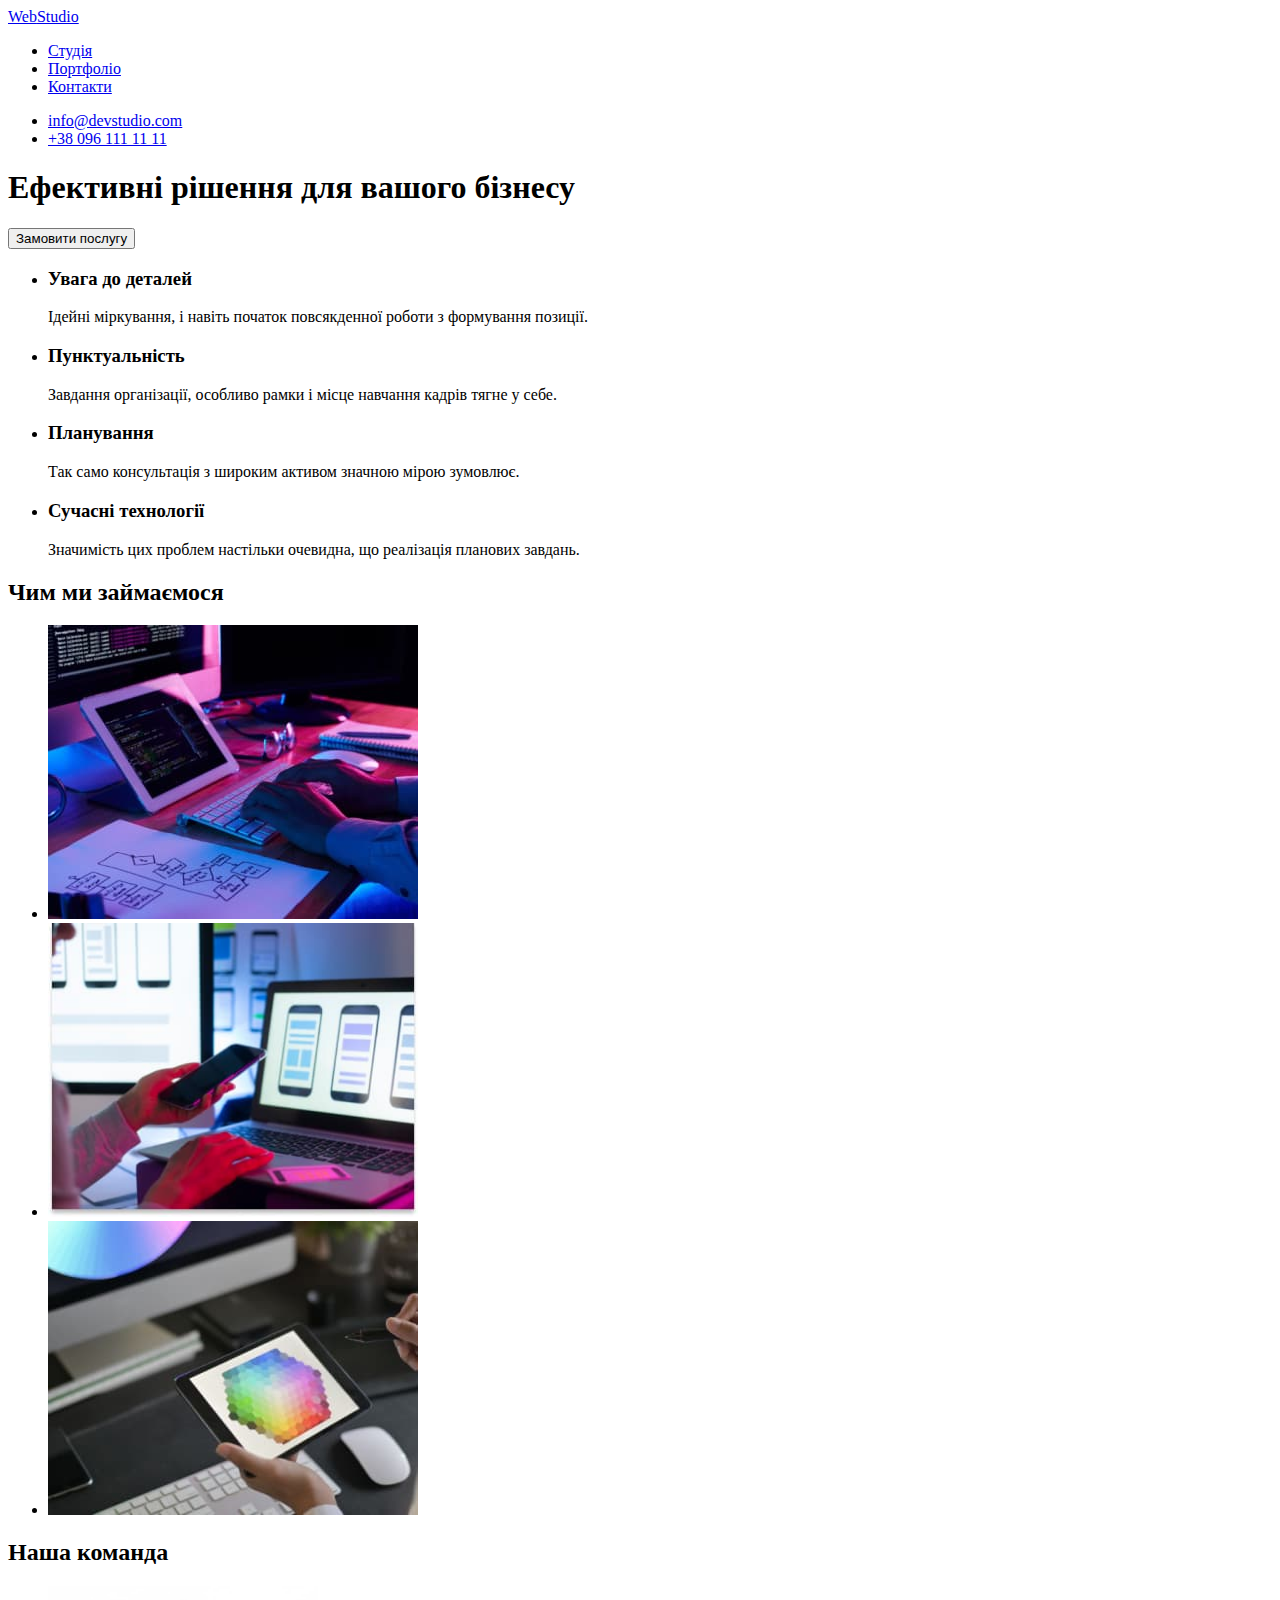
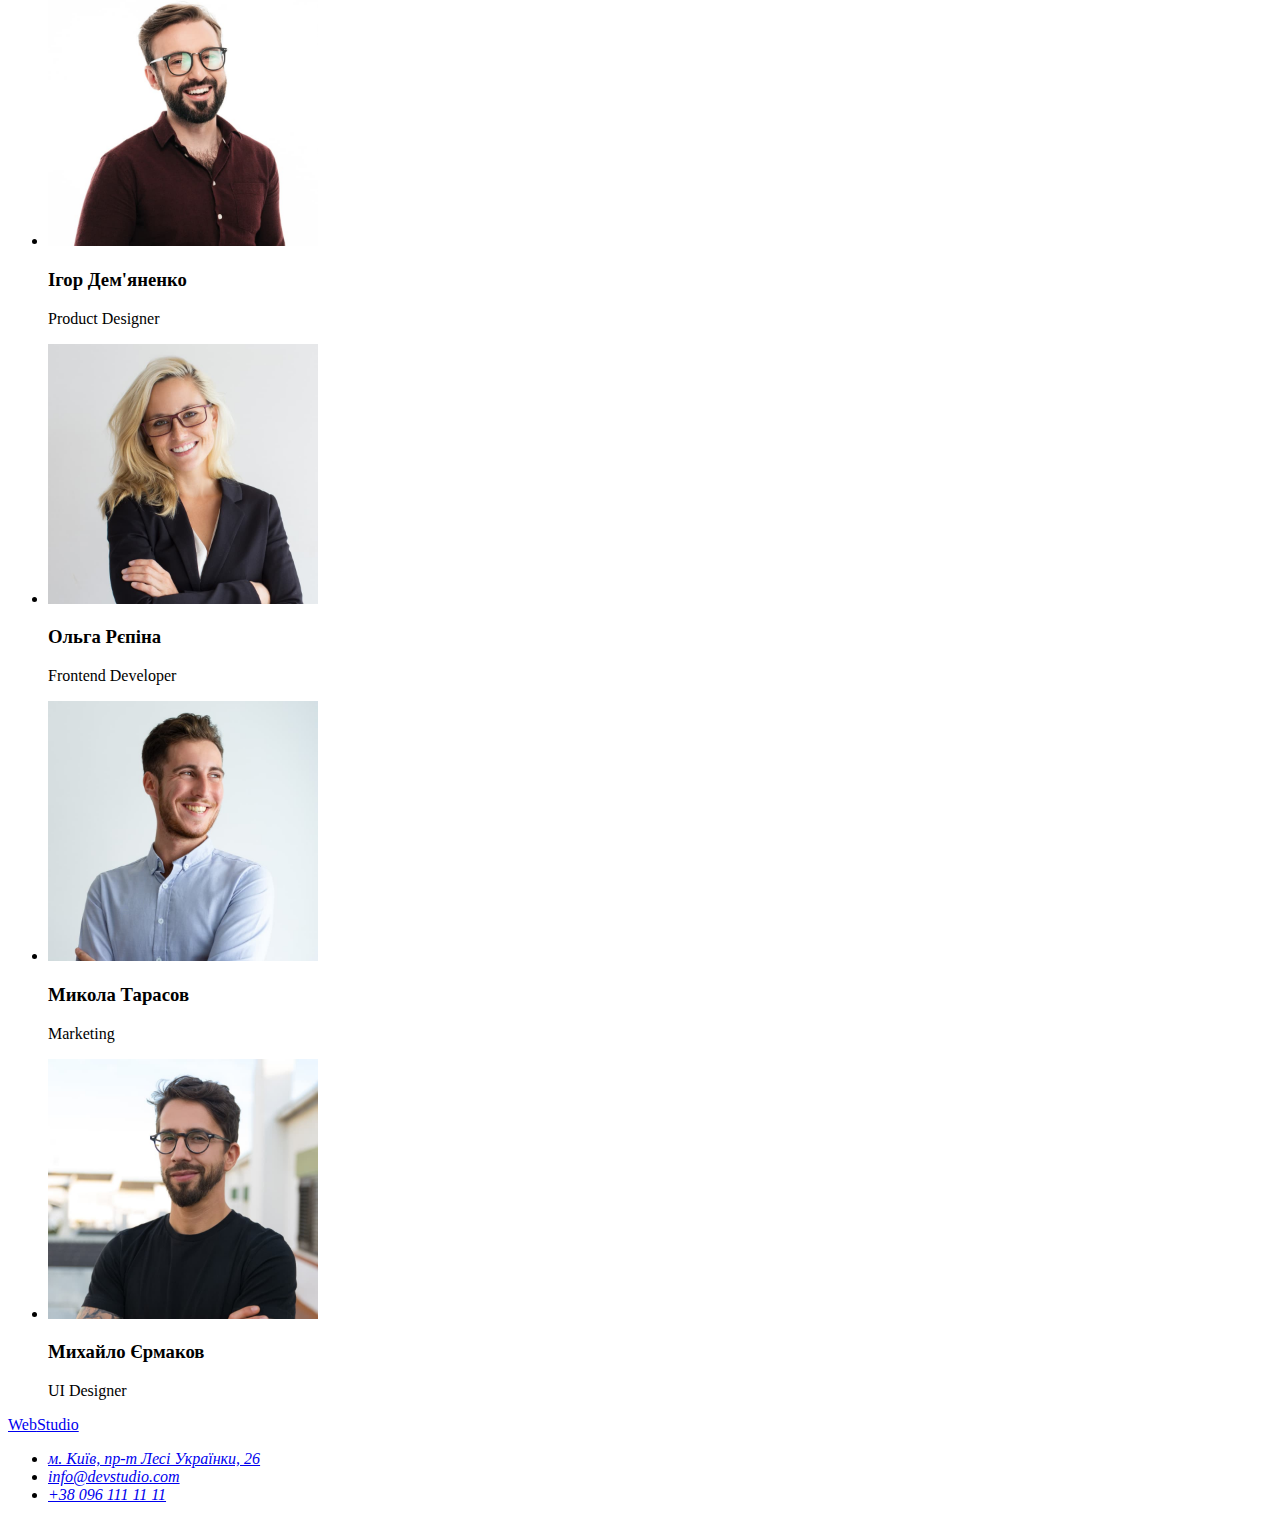
==== index.html @ 8145e286 "домашня робота" ====
<!DOCTYPE html>
<html lang="uk">
  <head>
    <meta charset="UTF-8" />
    <meta http-equiv="X-UA-Compatible" content="IE=edge" />
    <meta name="viewport" content="width=device-width, initial-scale=1.0" />
    <title lang="en">WebStudio</title>
    <link rel="preconnect" href="https://fonts.googleapis.com" />
    <link rel="preconnect" href="https://fonts.gstatic.com" crossorigin />
    <link
      href="https://fonts.googleapis.com/css2?family=Raleway:wght@700&family=Roboto:wght@400;500;700;900&display=swap"
      rel="stylesheet"
    />
  </head>
  <body>
    <header>
      <nav>
        <a href="./index.html" lang="en"> <span>Web</span>Studio</a>
        <ul>
          <li>
            <a href="./index.html">Студія</a>
          </li>
          <li>
            <a href="./portfolio.html">Портфоліо</a>
          </li>
          <li>
            <a href="#">Контакти</a>
          </li>
        </ul>
      </nav>
      <ul>
        <li><a href="mailto:info@devstudio.com">info@devstudio.com</a></li>
        <li><a href="tel:+380961111111">+38 096 111 11 11</a></li>
      </ul>
    </header>
    <main>
      <section>
        <h1>Ефективні рішення для вашого бізнесу</h1>
        <button type="button">Замовити послугу</button>
      </section>
      <section>
        <h2 hidden>переваги</h2>
        <ul>
          <li>
            <h3>Увага до деталей</h3>
            <p>
              Ідейні міркування, і навіть початок повсякденної роботи з
              формування позиції.
            </p>
          </li>
          <li>
            <h3>Пунктуальність</h3>
            <p>
              Завдання організації, особливо рамки і місце навчання кадрів тягне
              у себе.
            </p>
          </li>
          <li>
            <h3>Планування</h3>
            <p>
              Так само консультація з широким активом значною мірою зумовлює.
            </p>
          </li>
          <li>
            <h3>Сучасні технології</h3>
            <p>
              Значимість цих проблем настільки очевидна, що реалізація планових
              завдань.
            </p>
          </li>
        </ul>
      </section>
      <section>
        <h2>Чим ми займаємося</h2>
        <ul>
          <li>
            <img
              src="./images/img_box_1.jpg"
              alt="розробка"
              width="370"
              height="294"
            />
          </li>
          <li>
            <img
              src="./images/img_box_2.jpg"
              alt="опимізація"
              width="370"
              height="294"
            />
          </li>
          <li>
            <img
              src="./images/img_box_3.jpg"
              alt="дизайн"
              width="370"
              height="294"
            />
          </li>
        </ul>
      </section>
      <section>
        <h2>Наша команда</h2>
        <ul>
          <li>
            <img
              src="./images/img_team_card_1.jpg"
              alt="product designer"
              width="270"
              height="260"
            />
            <h3>Ігор Дем'яненко</h3>
            <p lang="en">Product Designer</p>
          </li>
          <li>
            <img
              src="./images/img_team_card_2.jpg"
              alt="forntend developer"
              width="270"
              height="260"
            />
            <h3>Ольга Рєпіна</h3>
            <p lang="en">Frontend Developer</p>
          </li>
          <li>
            <img
              src="./images/img_team_card_3.jpg"
              alt="marketing"
              width="270"
              height="260"
            />
            <h3>Микола Тарасов</h3>
            <p lang="en">Marketing</p>
          </li>
          <li>
            <img
              src="./images/img_team_card_4.jpg"
              alt="ui desinger"
              width="270"
              height="260"
            />
            <h3>Михайло Єрмаков</h3>
            <p lang="en">UI Designer</p>
          </li>
        </ul>
      </section>
    </main>
    <footer>
      <a href="./index.html" lang="en"> <span>Web</span>Studio</a>
      <address>
        <ul>
          <li>
            <a
              href="https://goo.gl/maps/CmBMS6Zbuasyug2B9"
              target="_blank"
              rel="noopener noreferrer nofollow"
              >м. Київ, пр-т Лесі Українки, 26</a
            >
          </li>
          <li><a href="mailto:info@devstudio.com">info@devstudio.com</a></li>
          <li><a href="tel:+380961111111">+38 096 111 11 11</a></li>
        </ul>
      </address>
    </footer>
  </body>
</html>
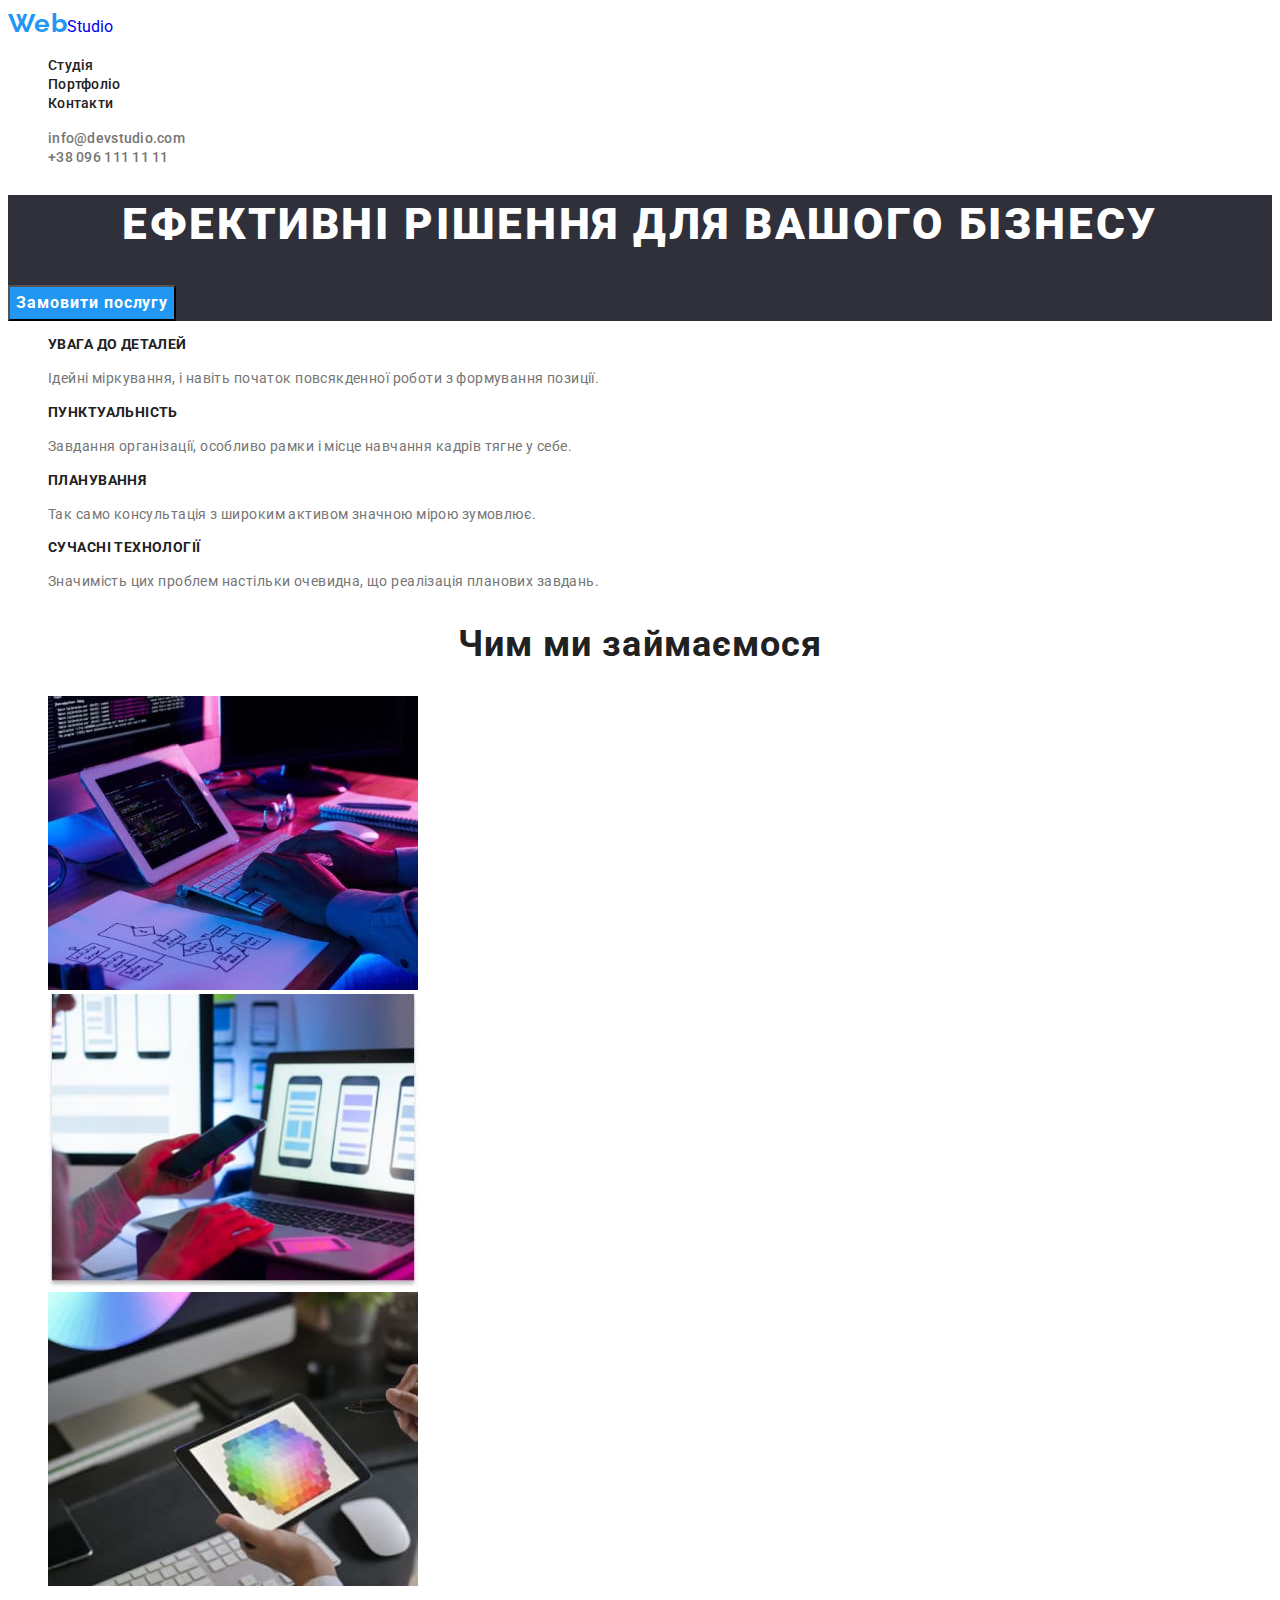
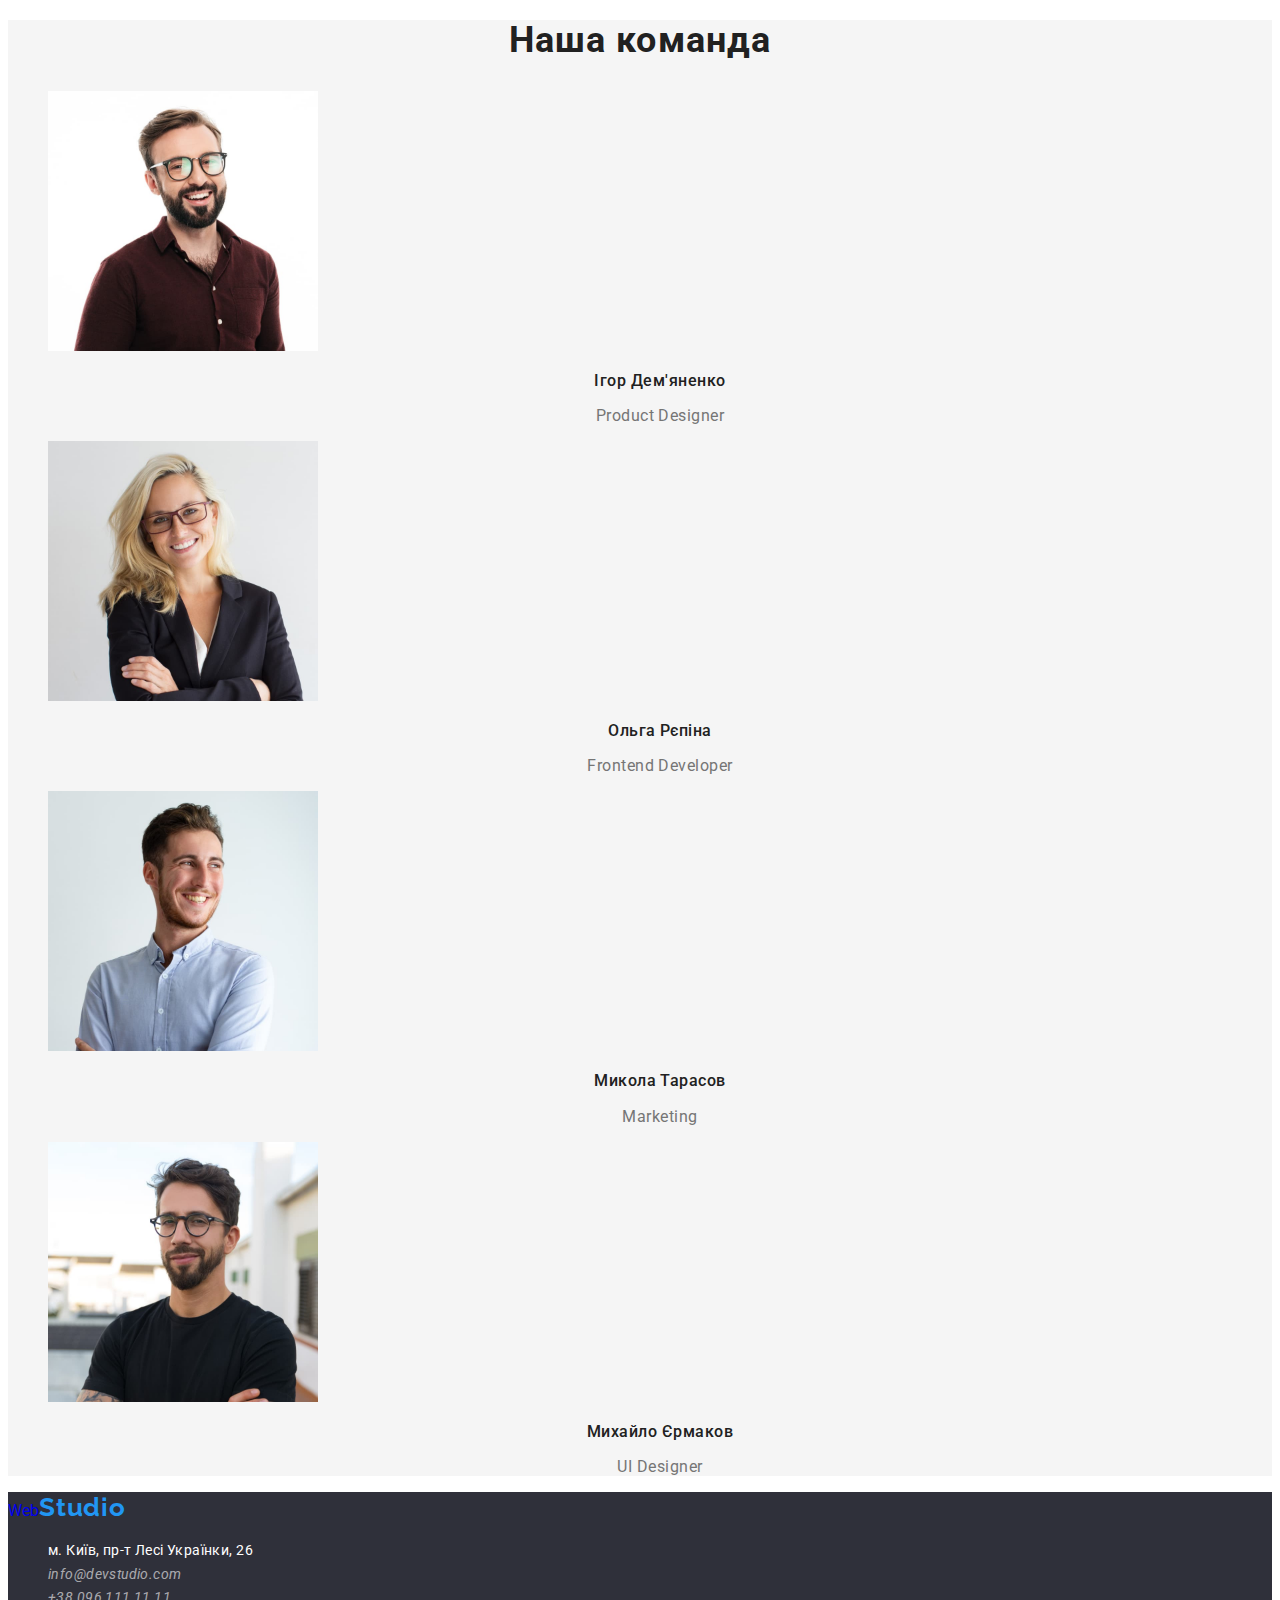
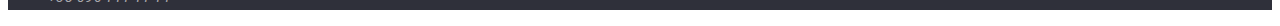
==== commit 78d04e43: "домашня робота 2" ====
--- a/index.html
+++ b/index.html
@@ -11,69 +11,70 @@
       href="https://fonts.googleapis.com/css2?family=Raleway:wght@700&family=Roboto:wght@400;500;700;900&display=swap"
       rel="stylesheet"
     />
+    <link rel="stylesheet" href="./css/style.css">
   </head>
   <body>
-    <header>
-      <nav>
-        <a href="./index.html" lang="en"> <span>Web</span>Studio</a>
-        <ul>
-          <li>
-            <a href="./index.html">Студія</a>
+    <header class="header">
+      <nav class="header-nav">
+        <a class="logo link" href="./index.html" lang="en"> <span class="logo-span">Web</span>Studio</a>
+        <ul class="nav-list list">
+          <li class="nav-item">
+            <a class="nav-link link" href="./index.html">Студія</a>
           </li>
-          <li>
-            <a href="./portfolio.html">Портфоліо</a>
+          <li class="nav-item">
+            <a class="nav-link link" href="./portfolio.html">Портфоліо</a>
           </li>
-          <li>
-            <a href="#">Контакти</a>
+          <li class="nav-item">
+            <a class="nav-link link" href="#">Контакти</a>
           </li>
         </ul>
       </nav>
-      <ul>
-        <li><a href="mailto:info@devstudio.com">info@devstudio.com</a></li>
-        <li><a href="tel:+380961111111">+38 096 111 11 11</a></li>
+      <ul class="header-list list">
+        <li class="header-item"><a class="header-link link" href="mailto:info@devstudio.com">info@devstudio.com</a></li>
+        <li class="header-item"><a class="header-link link" href="tel:+380961111111">+38 096 111 11 11</a></li>
       </ul>
     </header>
     <main>
-      <section>
-        <h1>Ефективні рішення для вашого бізнесу</h1>
-        <button type="button">Замовити послугу</button>
+      <section class="hero">
+        <h1 class="hero-title">Ефективні рішення для вашого бізнесу</h1>
+        <button class="hero-btn btn" type="button">Замовити послугу</button>
       </section>
-      <section>
-        <h2 hidden>переваги</h2>
-        <ul>
-          <li>
-            <h3>Увага до деталей</h3>
-            <p>
+      <section class="benefits">
+        <h2 class="visually-hidden">переваги</h2>
+        <ul class="benefits-list list ">
+          <li class="benefits-item">
+            <h3 class="benefits-title">Увага до деталей</h3>
+            <p class="benefits-text">
               Ідейні міркування, і навіть початок повсякденної роботи з
               формування позиції.
             </p>
           </li>
-          <li>
-            <h3>Пунктуальність</h3>
-            <p>
+          <li class="benefits-item">
+            <h3 class="benefits-title">Пунктуальність</h3>
+            <p class="benefits-text">
               Завдання організації, особливо рамки і місце навчання кадрів тягне
               у себе.
             </p>
           </li>
-          <li>
-            <h3>Планування</h3>
-            <p>
+          <li class="benefits-item">
+            <h3 class="benefits-title">Планування</h3>
+            <p class="benefits-text">
               Так само консультація з широким активом значною мірою зумовлює.
             </p>
           </li>
-          <li>
-            <h3>Сучасні технології</h3>
-            <p>
+          <li class="benefits-item">
+            <h3 class="benefits-title">Сучасні технології</h3>
+            <p class="benefits-text">
               Значимість цих проблем настільки очевидна, що реалізація планових
               завдань.
             </p>
           </li>
         </ul>
       </section>
-      <section>
-        <h2>Чим ми займаємося</h2>
-        <ul>
-          <li>
+      <section class="work">
+        <h2 class="work-title">Чим ми займаємося</h2>
+        <ul class="work-list list">
+          <li class="work-item">
             <img
               src="./images/img_box_1.jpg"
               alt="розробка"
@@ -81,7 +82,7 @@
               height="294"
             />
           </li>
-          <li>
+          <li class="work-item">
             <img
               src="./images/img_box_2.jpg"
               alt="опимізація"
@@ -89,76 +90,76 @@
               height="294"
             />
           </li>
-          <li>
+          <li class="work-item">
             <img
               src="./images/img_box_3.jpg"
               alt="дизайн"
               width="370"
               height="294"
             />
-          </li>
+          </li class="work-item">
         </ul>
       </section>
-      <section>
-        <h2>Наша команда</h2>
-        <ul>
-          <li>
+      <section class="team">
+        <h2 class="team-title">Наша команда</h2>
+        <ul class="team-list list">
+          <li class="team-item">
             <img
               src="./images/img_team_card_1.jpg"
               alt="product designer"
               width="270"
               height="260"
             />
-            <h3>Ігор Дем'яненко</h3>
-            <p lang="en">Product Designer</p>
+            <h3 class="team-item-title">Ігор Дем'яненко</h3>
+            <p class="team-item-text" lang="en">Product Designer</p>
           </li>
-          <li>
+          <li class="team-item">
             <img
               src="./images/img_team_card_2.jpg"
               alt="forntend developer"
               width="270"
               height="260"
             />
-            <h3>Ольга Рєпіна</h3>
-            <p lang="en">Frontend Developer</p>
+            <h3 class="team-item-title">Ольга Рєпіна</h3>
+            <p class="team-item-text" lang="en">Frontend Developer</p>
           </li>
-          <li>
+          <li class="team-item">
             <img
               src="./images/img_team_card_3.jpg"
               alt="marketing"
               width="270"
               height="260"
             />
-            <h3>Микола Тарасов</h3>
-            <p lang="en">Marketing</p>
+            <h3 class="team-item-title">Микола Тарасов</h3>
+            <p class="team-item-text" lang="en">Marketing</p>
           </li>
-          <li>
+          <li class="team-item">
             <img
               src="./images/img_team_card_4.jpg"
               alt="ui desinger"
               width="270"
               height="260"
             />
-            <h3>Михайло Єрмаков</h3>
-            <p lang="en">UI Designer</p>
+            <h3 class="team-item-title">Михайло Єрмаков</h3>
+            <p class="team-item-text" lang="en">UI Designer</p>
           </li>
         </ul>
       </section>
     </main>
-    <footer>
-      <a href="./index.html" lang="en"> <span>Web</span>Studio</a>
-      <address>
-        <ul>
-          <li>
-            <a
+    <footer class="footer">
+      <a class="logo link" href="./index.html" lang="en">Web<span class="logo-span">Studio</span></a>
+      <address class="footer-adress">
+        <ul class="footer-list list">
+          <li class="footer-item">
+            <a class="footer-link link"
               href="https://goo.gl/maps/CmBMS6Zbuasyug2B9"
               target="_blank"
               rel="noopener noreferrer nofollow"
               >м. Київ, пр-т Лесі Українки, 26</a
             >
           </li>
-          <li><a href="mailto:info@devstudio.com">info@devstudio.com</a></li>
-          <li><a href="tel:+380961111111">+38 096 111 11 11</a></li>
+          <li class="footer-item"><a class="footer-link-em link" href="mailto:info@devstudio.com">info@devstudio.com</a></li>
+          <li class="footer-item"><a class="footer-link-tel link" href="tel:+380961111111">+38 096 111 11 11</a></li>
         </ul>
       </address>
     </footer>
--- a/css/style.css
+++ b/css/style.css
@@ -0,0 +1,244 @@
+.visually-hidden {
+    position: absolute;
+    width: 1px;
+    height: 1px;
+    margin: -1px;
+    border: 0;
+    padding: 0;
+    white-space: nowrap;
+    clip-path: inset(100%);
+    clip: rect(0 0 0 0);
+    overflow: hidden;
+}
+.list{
+list-style: none;
+}
+
+.link{
+    text-decoration: none
+}
+
+body {
+    font-family: 'Roboto',sans-serif;}
+    /* /---------------HEADER------------/ */
+    .header {
+        background: #FFFFFF;
+}
+.header-nav {
+}
+.logo link {font-family: 'Raleway';
+    font-style: normal;
+    font-weight: 700;
+    font-size: 26px;
+    line-height: 1.19;
+    letter-spacing: 0.03em;
+    color: #000000;
+}
+
+.logo-span {font-family: 'Raleway';
+    font-style: normal;
+    font-weight: 700;
+    font-size: 26px;
+    line-height: 1.19;
+     letter-spacing: 0.03em;
+    color: #2196F3;
+}
+
+.nav-list {
+}
+
+.nav-item {
+}
+.nav-link {
+    font-weight: 500;
+        font-size: 14px;
+        line-height: 16px;
+        letter-spacing: 0.02em;
+        color: #212121;
+}
+.nav-link:hover,.nav-link:focus  {
+font-family: 'Roboto';
+    font-style: normal;
+    font-weight: 500;
+    font-size: 14px;
+    line-height: 1.14;
+    letter-spacing: 0.02em;
+    color: #2196F3;
+    cursor: pointer;
+}
+.header-list {
+}
+.header-item {
+}
+.header-link {font-weight: 500;
+    font-size: 14px;
+    line-height: 16px;
+    letter-spacing: 0.02em;
+    color: #757575;
+}
+.header-link:hover, .header-link:focus {
+font-weight: 500;
+    font-size: 14px;
+    line-height: 16px;
+    letter-spacing: 0.02em;
+    color: #2196F3;
+    cursor: pointer;
+}
+/* /------------------HERO-----------/ */
+.hero {
+    background: #2F303A;
+}
+
+.hero-title {
+    font-family: 'Roboto';
+        font-style: normal;
+        font-weight: 900;
+        font-size: 44px;
+        line-height: 1.36;
+        text-align: center;
+        letter-spacing: 0.06em;
+        text-transform: uppercase;
+        color: #FFFFFF;
+}
+
+.hero-btn {
+    font-family: 'Roboto';
+        font-style: normal;
+        font-weight: 700;
+        font-size: 16px;
+        line-height: 1.88;
+        display: flex;
+            align-items: center;
+            text-align: center;
+            letter-spacing: 0.06em;
+            color: #FFFFFF;
+            background-color: #2196F3;
+}
+
+.hero-btn:hover,.hero-btn:focus {
+    font-family: 'Roboto';
+        font-style: normal;
+        font-weight: 700;
+        font-size: 16px;
+        line-height: 1.88;
+        display: flex;
+        align-items: center;
+        text-align: center;
+        letter-spacing: 0.06em;
+        color:#2196F3;
+        background-color: #FFFFFF;
+cursor: pointer;   
+}
+/* /-------------ПЕРЕВАГИ--------------/ */
+.benefits {}
+
+.benefits-list {}
+
+.benefits-item {}
+
+.benefits-title {
+    font-size: 14px;
+        line-height: 1.14;
+        letter-spacing: 0.03em;
+        text-transform: uppercase;
+        color: #212121;
+}
+
+.benefits-text {
+    font-size: 14px;
+        line-height: 1.71;
+        letter-spacing: 0.03em;
+        color: #757575;
+}
+/* /----------------РОБОТА---------------/ */
+.work-title {
+    font-size: 36px;
+        line-height: 1.16;
+        text-align: center;
+        letter-spacing: 0.03em;
+        color: #212121;
+}
+
+.work-list {}
+
+.work-item {}
+/* /------------КОМАНДА----------/ */
+.team {
+    background: #F5F5F5;
+}
+
+.team-title {
+    font-size: 36px;
+    line-height: 1.16;
+    text-align: center;
+    letter-spacing: 0.03em;
+    color: #212121;
+}
+
+.team-list {}
+
+.team-item {}
+
+.team-item-title {
+    font-family: 'Roboto';
+        font-style: normal;
+        font-weight: 500;
+        font-size: 16px;
+        line-height: 1.19;
+        text-align: center;
+        letter-spacing: 0.03em;
+        color: #212121;
+}
+
+.team-item-text {
+    font-size: 16px;
+        line-height: 1.19;
+        text-align: center;
+        letter-spacing: 0.03em;
+        color: #757575;
+}
+/* /-----------------FOOTER--------------/ */
+.footer {
+    background: #2F303A;
+}
+
+.footer-adress {}
+
+.footer-list {}
+
+.list {}
+
+.footer-item {}
+
+.footer-link {
+    font-style: normal;
+               font-size: 14px;
+        line-height: 1.71;
+        letter-spacing: 0.03em;
+        color: #FFFFFF;
+}
+
+.footer-link-em{
+    
+        font-size: 14px;
+        line-height: 24px;
+        letter-spacing: 0.03em;
+        color: rgba(255, 255, 255, 0.6);
+}
+
+.footer-link-tel{
+    font-weight: 400;
+        font-size: 14px;
+        line-height: 1.71;
+         letter-spacing: 0.03em;
+        color: rgba(255, 255, 255, 0.6);
+}
+.footer-link-tel:hover,.footer-link-tel:focus,
+.footer-link:hover,.footer-link:focus,
+.footer-link-em:hover,.footer-link-em:focus{
+font-size: 14px;
+    line-height: 1.71;
+    letter-spacing: 0.02em;
+    color: #2196F3;
+    cursor: pointer;
+}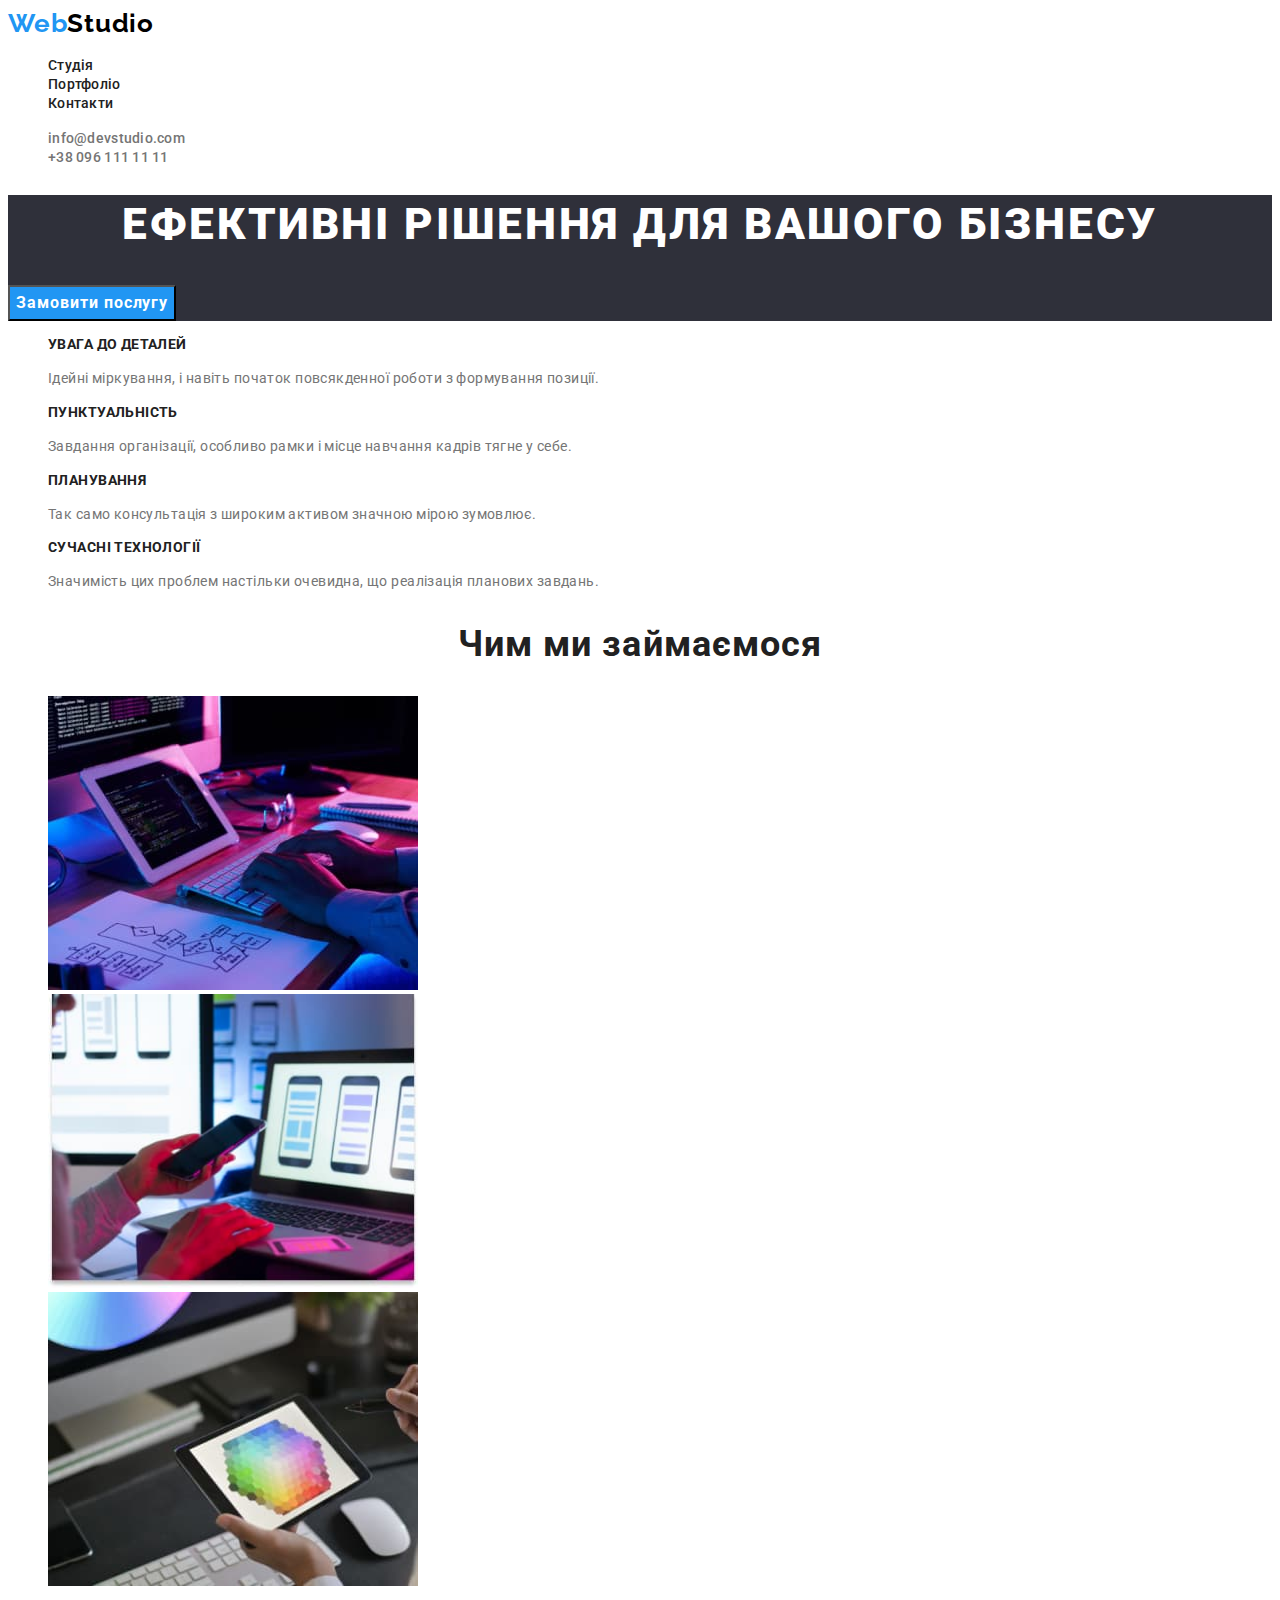
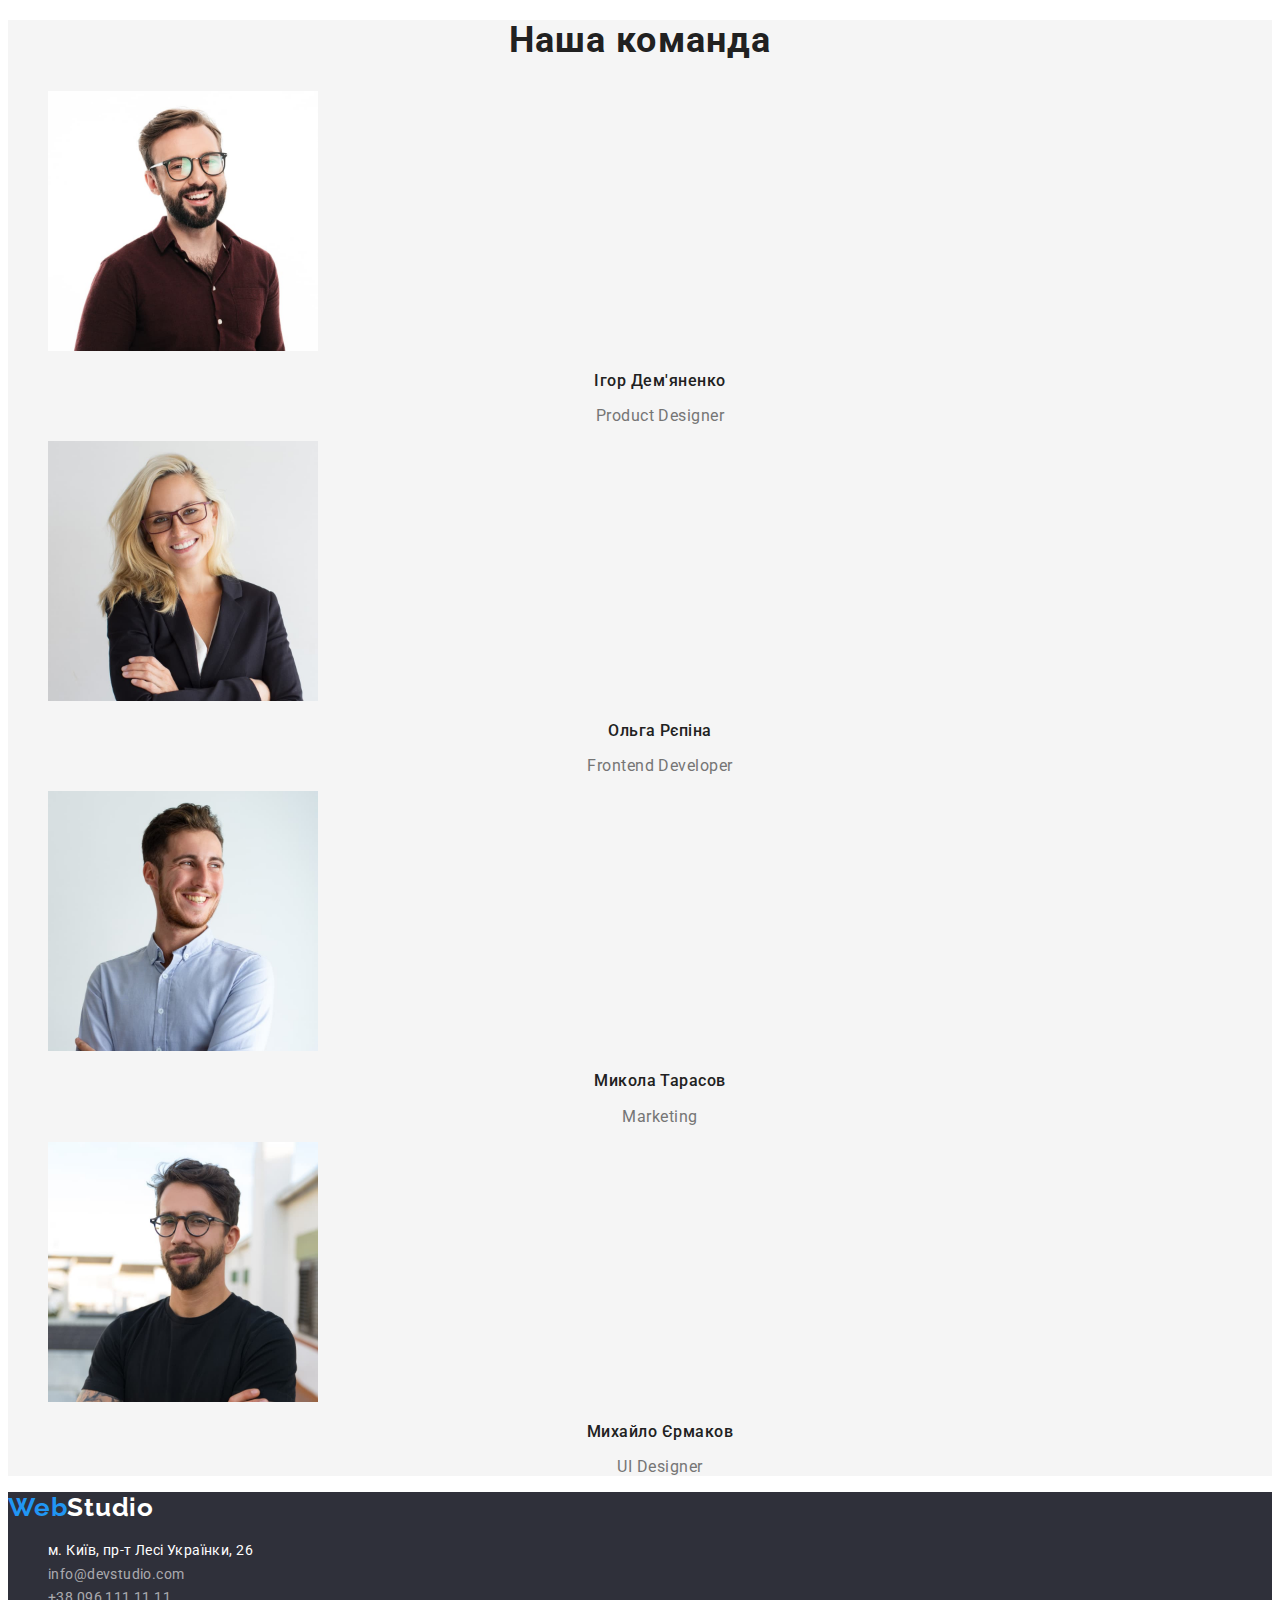
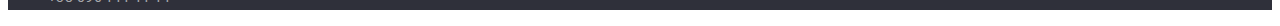
==== commit 2635e7bb: "домашня робота 2" ====
--- a/index.html
+++ b/index.html
@@ -16,7 +16,7 @@
   <body>
     <header class="header">
       <nav class="header-nav">
-        <a class="logo link" href="./index.html" lang="en"> <span class="logo-span">Web</span>Studio</a>
+        <a class="logo" href="./index.html" lang="en">Web<span class="logo-span">Studio</span></a>
         <ul class="nav-list list">
           <li class="nav-item">
             <a class="nav-link link" href="./index.html">Студія</a>
@@ -97,7 +97,7 @@
               width="370"
               height="294"
             />
-          </li class="work-item">
+          </li>
         </ul>
       </section>
       <section class="team">
@@ -147,7 +147,7 @@
       </section>
     </main>
     <footer class="footer">
-      <a class="logo link" href="./index.html" lang="en">Web<span class="logo-span">Studio</span></a>
+      <a class="logo" href="./index.html" lang="en"> Web<span class="logo-footer">Studio</span></a>
       <address class="footer-adress">
         <ul class="footer-list list">
           <li class="footer-item">
--- a/css/style.css
+++ b/css/style.css
@@ -1,47 +1,64 @@
+:root {
+  --akcent: #2196f3;
+  --logo-color: #000000;
+  --text-color: #757575;
+  --header-color: #212121;
+  --adress-color: rgba(255, 255, 255, 0.6);
+  --mainbackdroundcolor:#ffffff;
+  --footerbackground:#2f303a;
+  --btnsortbackground: #f5f4fa;
+  --sectionbackground:#f5f5f5;
+
+}
 .visually-hidden {
-    position: absolute;
-    width: 1px;
-    height: 1px;
-    margin: -1px;
-    border: 0;
-    padding: 0;
-    white-space: nowrap;
-    clip-path: inset(100%);
-    clip: rect(0 0 0 0);
-    overflow: hidden;
-}
-.list{
-list-style: none;
-}
-
-.link{
-    text-decoration: none
+  position: absolute;
+  width: 1px;
+  height: 1px;
+  margin: -1px;
+  border: 0;
+  padding: 0;
+  white-space: nowrap;
+  clip-path: inset(100%);
+  clip: rect(0 0 0 0);
+  overflow: hidden;
+}
+.list {
+  list-style: none;
+}
+
+.link {
+  text-decoration: none;
 }
 
 body {
-    font-family: 'Roboto',sans-serif;}
-    /* /---------------HEADER------------/ */
-    .header {
-        background: #FFFFFF;
+  font-family: "Roboto", sans-serif;
+  background-color: var(--mainbackdroundcolor);
+}
+/* /---------------HEADER------------/ */
+.header {
+  background: var(--mainbackdroundcolor);
 }
 .header-nav {
 }
-.logo link {font-family: 'Raleway';
-    font-style: normal;
-    font-weight: 700;
-    font-size: 26px;
-    line-height: 1.19;
-    letter-spacing: 0.03em;
-    color: #000000;
-}
-
-.logo-span {font-family: 'Raleway';
-    font-style: normal;
-    font-weight: 700;
-    font-size: 26px;
-    line-height: 1.19;
-     letter-spacing: 0.03em;
-    color: #2196F3;
+.logo {
+  font-family: "Raleway";
+  font-style: normal;
+  font-weight: 700;
+  font-size: 26px;
+  line-height: 1.19;
+  letter-spacing: 0.03em;
+  color: var(--akcent);
+  text-decoration: none;
+}
+
+.logo-span {
+  font-family: "Raleway";
+  font-style: normal;
+  font-weight: 700;
+  font-size: 26px;
+  line-height: 1.19;
+  letter-spacing: 0.03em;
+  color: var(--logo-color);
 }
 
 .nav-list {
@@ -50,195 +67,277 @@
 .nav-item {
 }
 .nav-link {
-    font-weight: 500;
-        font-size: 14px;
-        line-height: 16px;
-        letter-spacing: 0.02em;
-        color: #212121;
-}
-.nav-link:hover,.nav-link:focus  {
-font-family: 'Roboto';
-    font-style: normal;
-    font-weight: 500;
-    font-size: 14px;
-    line-height: 1.14;
-    letter-spacing: 0.02em;
-    color: #2196F3;
-    cursor: pointer;
+  font-weight: 500;
+  font-size: 14px;
+  line-height: 16px;
+  letter-spacing: 0.02em;
+  color: #212121;
+}
+.nav-link:hover,
+.nav-link:focus {
+  font-family: "Roboto";
+  font-style: normal;
+  font-weight: 500;
+  font-size: 14px;
+  line-height: 1.14;
+  letter-spacing: 0.02em;
+  color: var(--akcent);
+  cursor: pointer;
 }
 .header-list {
 }
 .header-item {
 }
-.header-link {font-weight: 500;
-    font-size: 14px;
-    line-height: 16px;
-    letter-spacing: 0.02em;
-    color: #757575;
-}
-.header-link:hover, .header-link:focus {
-font-weight: 500;
-    font-size: 14px;
-    line-height: 16px;
-    letter-spacing: 0.02em;
-    color: #2196F3;
-    cursor: pointer;
+.header-link {
+  font-weight: 500;
+  font-size: 14px;
+  line-height: 16px;
+  letter-spacing: 0.02em;
+  color: var(--text-color);
+}
+.header-link:hover,
+.header-link:focus {
+  font-weight: 500;
+  font-size: 14px;
+  line-height: 16px;
+  letter-spacing: 0.02em;
+  color: var(--akcent);
+  cursor: pointer;
 }
 /* /------------------HERO-----------/ */
 .hero {
-    background: #2F303A;
+  background: var(--footerbackground);
 }
 
 .hero-title {
-    font-family: 'Roboto';
-        font-style: normal;
-        font-weight: 900;
-        font-size: 44px;
-        line-height: 1.36;
-        text-align: center;
-        letter-spacing: 0.06em;
-        text-transform: uppercase;
-        color: #FFFFFF;
+  font-family: "Roboto";
+  font-style: normal;
+  font-weight: 900;
+  font-size: 44px;
+  line-height: 1.36;
+  text-align: center;
+  letter-spacing: 0.06em;
+  text-transform: uppercase;
+  color: var(--mainbackdroundcolor);
 }
 
 .hero-btn {
-    font-family: 'Roboto';
-        font-style: normal;
-        font-weight: 700;
-        font-size: 16px;
-        line-height: 1.88;
-        display: flex;
-            align-items: center;
-            text-align: center;
-            letter-spacing: 0.06em;
-            color: #FFFFFF;
-            background-color: #2196F3;
-}
-
-.hero-btn:hover,.hero-btn:focus {
-    font-family: 'Roboto';
-        font-style: normal;
-        font-weight: 700;
-        font-size: 16px;
-        line-height: 1.88;
-        display: flex;
-        align-items: center;
-        text-align: center;
-        letter-spacing: 0.06em;
-        color:#2196F3;
-        background-color: #FFFFFF;
-cursor: pointer;   
+  font-family: "Roboto";
+  font-style: normal;
+  font-weight: 700;
+  font-size: 16px;
+  line-height: 1.88;
+  display: flex;
+  align-items: center;
+  text-align: center;
+  letter-spacing: 0.06em;
+  color: var(--mainbackdroundcolor);
+  background-color: var(--akcent);
+}
+
+.hero-btn:hover,
+.hero-btn:focus {
+  font-family: "Roboto";
+  font-style: normal;
+  font-weight: 700;
+  font-size: 16px;
+  line-height: 1.88;
+  display: flex;
+  align-items: center;
+  text-align: center;
+  letter-spacing: 0.06em;
+  color: var(--akcent);
+  background-color: var(--mainbackdroundcolor);
+  cursor: pointer;
 }
 /* /-------------ПЕРЕВАГИ--------------/ */
-.benefits {}
-
-.benefits-list {}
-
-.benefits-item {}
+.benefits {
+}
+
+.benefits-list {
+}
+
+.benefits-item {
+}
 
 .benefits-title {
-    font-size: 14px;
-        line-height: 1.14;
-        letter-spacing: 0.03em;
-        text-transform: uppercase;
-        color: #212121;
+  font-size: 14px;
+  line-height: 1.14;
+  letter-spacing: 0.03em;
+  text-transform: uppercase;
+  color: var(--header-color);
 }
 
 .benefits-text {
-    font-size: 14px;
-        line-height: 1.71;
-        letter-spacing: 0.03em;
-        color: #757575;
+  font-size: 14px;
+  line-height: 1.71;
+  letter-spacing: 0.03em;
+  color: var(--text-color);
 }
 /* /----------------РОБОТА---------------/ */
 .work-title {
-    font-size: 36px;
-        line-height: 1.16;
-        text-align: center;
-        letter-spacing: 0.03em;
-        color: #212121;
-}
-
-.work-list {}
-
-.work-item {}
+  font-size: 36px;
+  line-height: 1.16;
+  text-align: center;
+  letter-spacing: 0.03em;
+  color: var(--header-color);
+}
+
+.work-list {
+}
+
+.work-item {
+}
 /* /------------КОМАНДА----------/ */
 .team {
-    background: #F5F5F5;
+  background: var(--sectionbackground);
 }
 
 .team-title {
-    font-size: 36px;
-    line-height: 1.16;
-    text-align: center;
-    letter-spacing: 0.03em;
-    color: #212121;
-}
-
-.team-list {}
-
-.team-item {}
+  font-size: 36px;
+  line-height: 1.16;
+  text-align: center;
+  letter-spacing: 0.03em;
+  color: var(--header-color);
+}
+
+.team-list {
+}
+
+.team-item {
+}
 
 .team-item-title {
-    font-family: 'Roboto';
-        font-style: normal;
-        font-weight: 500;
-        font-size: 16px;
-        line-height: 1.19;
-        text-align: center;
-        letter-spacing: 0.03em;
-        color: #212121;
+  font-family: "Roboto";
+  font-style: normal;
+  font-weight: 500;
+  font-size: 16px;
+  line-height: 1.19;
+  text-align: center;
+  letter-spacing: 0.03em;
+  color: var(--header-color);
 }
 
 .team-item-text {
-    font-size: 16px;
-        line-height: 1.19;
-        text-align: center;
-        letter-spacing: 0.03em;
-        color: #757575;
+  font-size: 16px;
+  line-height: 1.19;
+  text-align: center;
+  letter-spacing: 0.03em;
+  color: var(--text-color);
 }
 /* /-----------------FOOTER--------------/ */
 .footer {
-    background: #2F303A;
-}
-
-.footer-adress {}
-
-.footer-list {}
-
-.list {}
-
-.footer-item {}
+  background: var(--footerbackground);
+}
+
+.footer-adress {
+}
+
+.footer-list {
+}
+
+.list {
+}
+
+.footer-item {
+}
+
+.logo-footer {
+  font-style: normal;
+  font-weight: 700;
+  font-size: 26px;
+  line-height: 1.19;
+  letter-spacing: 0.03em;
+  color: var(--mainbackdroundcolor);
+}
 
 .footer-link {
-    font-style: normal;
-               font-size: 14px;
-        line-height: 1.71;
-        letter-spacing: 0.03em;
-        color: #FFFFFF;
-}
-
-.footer-link-em{
-    
-        font-size: 14px;
-        line-height: 24px;
-        letter-spacing: 0.03em;
-        color: rgba(255, 255, 255, 0.6);
-}
-
-.footer-link-tel{
-    font-weight: 400;
-        font-size: 14px;
-        line-height: 1.71;
-         letter-spacing: 0.03em;
-        color: rgba(255, 255, 255, 0.6);
-}
-.footer-link-tel:hover,.footer-link-tel:focus,
-.footer-link:hover,.footer-link:focus,
-.footer-link-em:hover,.footer-link-em:focus{
-font-size: 14px;
-    line-height: 1.71;
-    letter-spacing: 0.02em;
-    color: #2196F3;
-    cursor: pointer;
-}+  font-style: normal;
+  font-size: 14px;
+  line-height: 1.71;
+  letter-spacing: 0.03em;
+  color:var(--mainbackdroundcolor);
+}
+
+.footer-link-em {
+  font-style: normal;
+  font-size: 14px;
+  line-height: 24px;
+  letter-spacing: 0.03em;
+  color: var(--adress-color);
+}
+
+.footer-link-tel {
+  font-style: normal;
+  font-weight: 400;
+  font-size: 14px;
+  line-height: 1.71;
+  letter-spacing: 0.03em;
+  color:var(--adress-color);
+}
+.footer-link-tel:hover,
+.footer-link-tel:focus,
+.footer-link:hover,
+.footer-link:focus,
+.footer-link-em:hover,
+.footer-link-em:focus {
+  font-style: normal;
+  font-size: 14px;
+  line-height: 1.71;
+  letter-spacing: 0.02em;
+  color: var(--akcent);
+  cursor: pointer;
+}
+/* /----------------Portfolio--------------------/ */
+.portfolio {
+  background: var(--sectionbackground);
+}
+
+.btn-sortlist {
+}
+
+.btn-sort-list-item {
+}
+
+.btn-sort {
+  font-weight: 500;
+  font-size: 16px;
+  line-height: 1.62;
+  text-align: center;
+  letter-spacing: 0.03em;
+  color: var(--header-color);
+  background: var(--btnsortbackground);
+}
+.btn-sort:hover,
+.btn-sort:focus {
+  font-weight: 500;
+  font-size: 16px;
+  line-height: 1.62x;
+  text-align: center;
+  letter-spacing: 0.03em;
+  color: var(--mainbackdroundcolor);
+  background: var(--akcent);
+}
+
+.portfolio-list {
+}
+
+.portfolio-item {
+}
+
+.potfolio-link {
+}
+
+.portfolio-title {
+  font-size: 18px;
+  line-height: 2;
+  letter-spacing: 0.06em;
+  color: var(--header-color);
+}
+
+.portfolio-text {
+  font-size: 16px;
+  line-height: 1.88;
+  letter-spacing: 0.03em;
+  color: var(--text-color);
+}
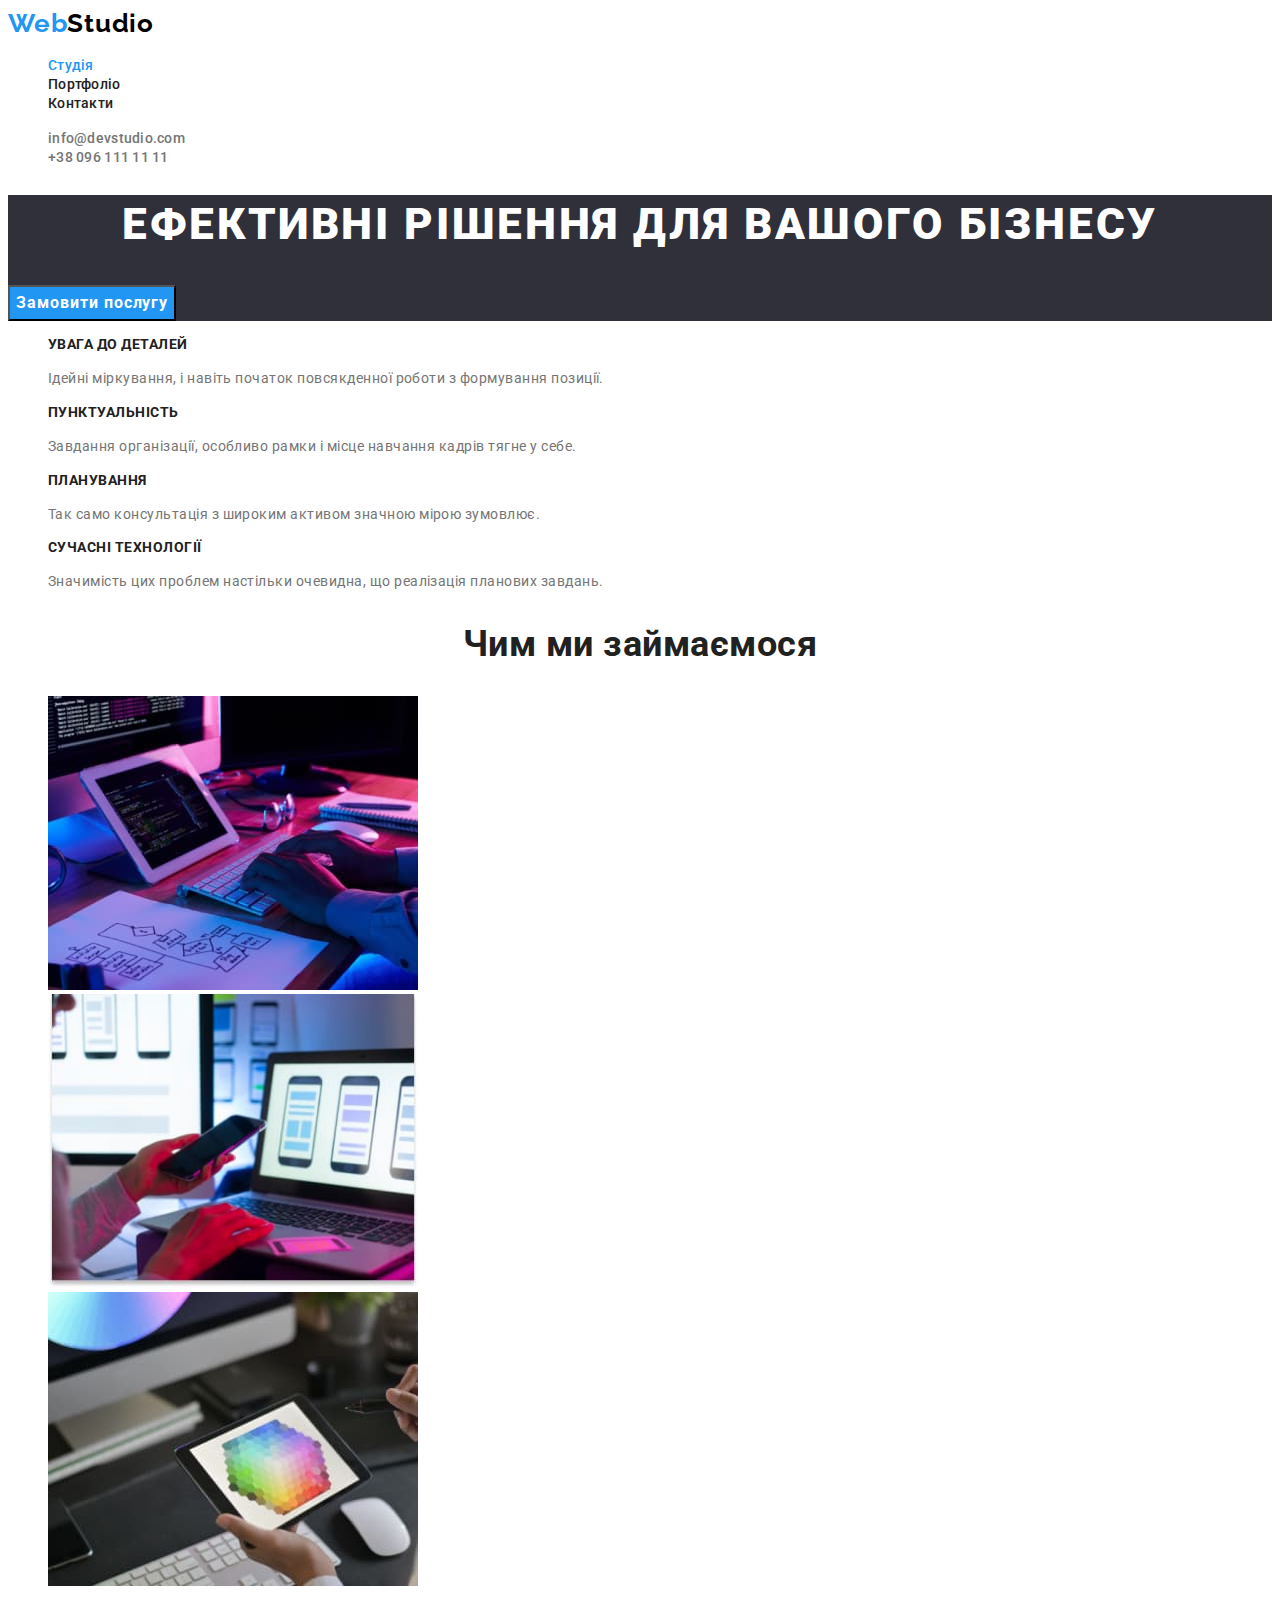
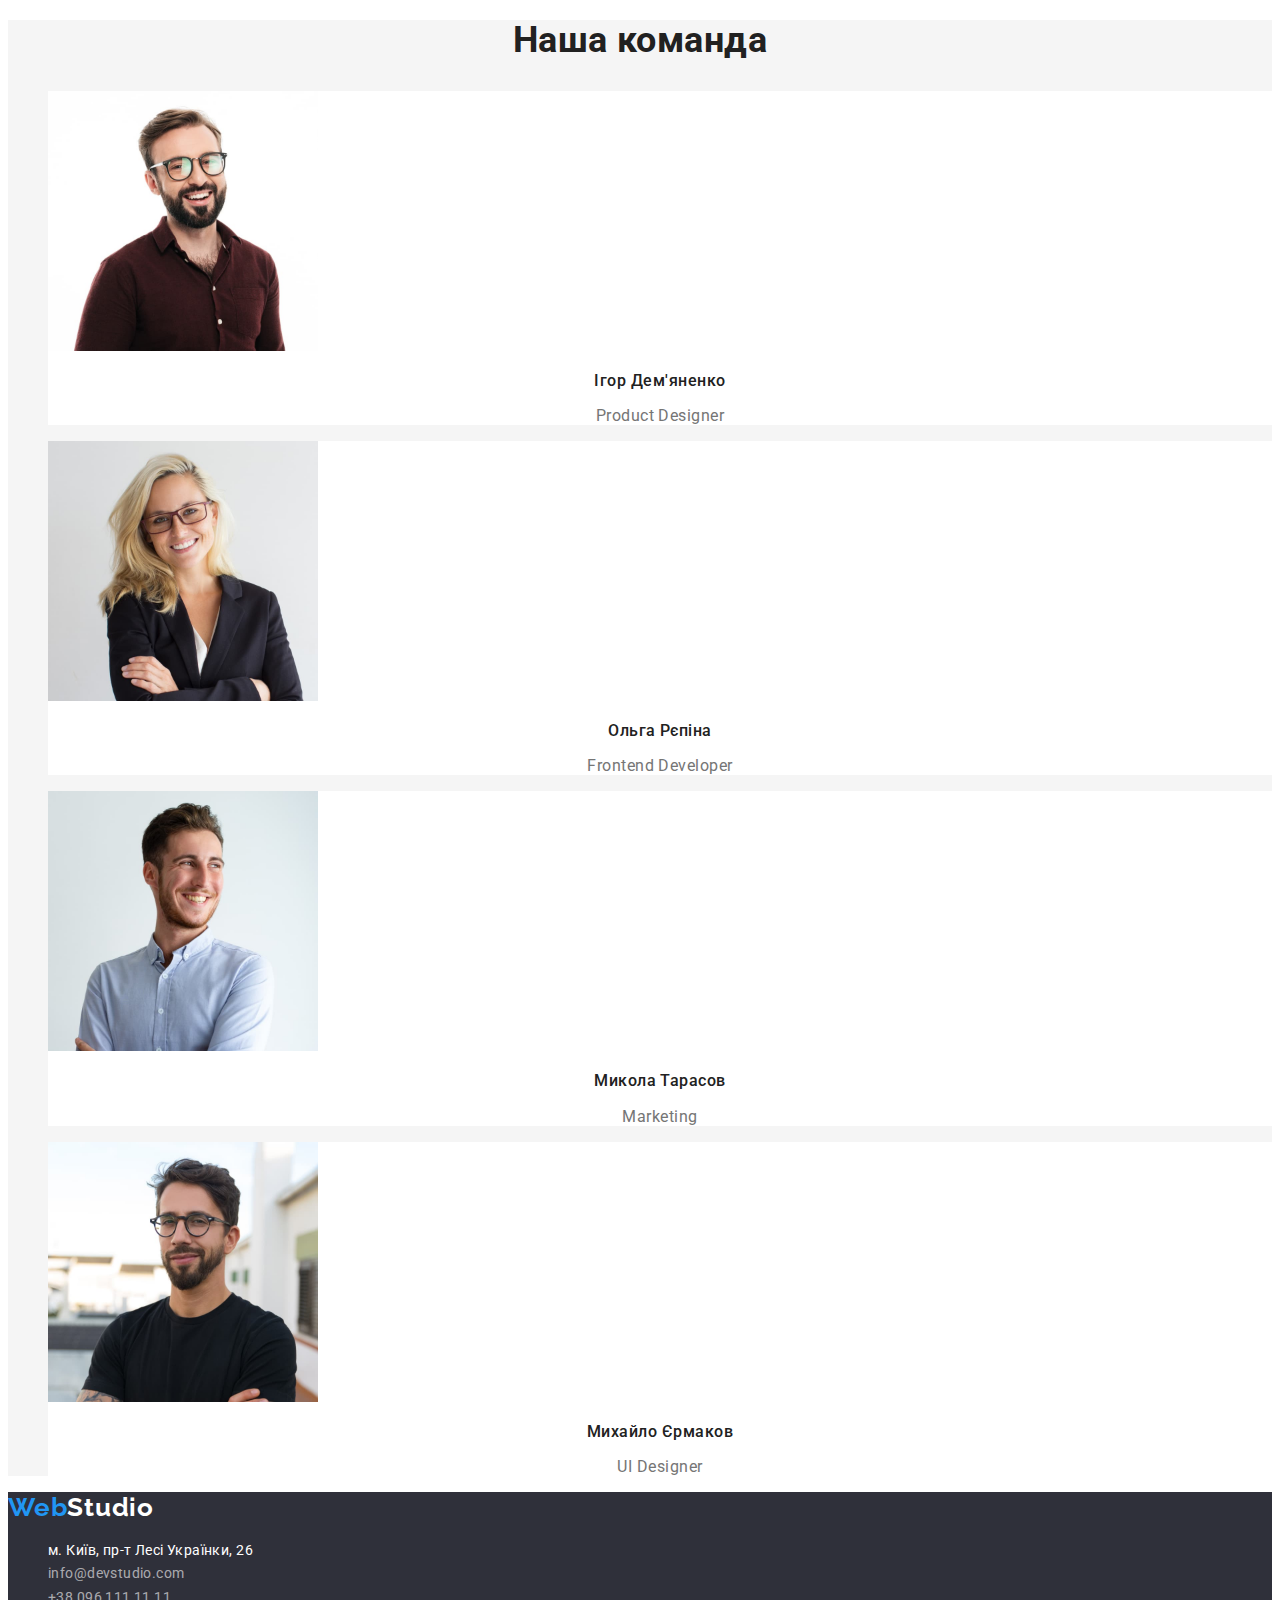
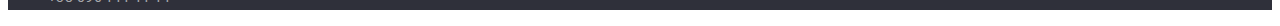
==== commit ea8601b9: "домашнє завдання 2 виправ" ====
--- a/index.html
+++ b/index.html
@@ -19,7 +19,7 @@
         <a class="logo" href="./index.html" lang="en">Web<span class="logo-span">Studio</span></a>
         <ul class="nav-list list">
           <li class="nav-item">
-            <a class="nav-link link" href="./index.html">Студія</a>
+            <a class="nav-link link current" href="./index.html">Студія</a>
           </li>
           <li class="nav-item">
             <a class="nav-link link" href="./portfolio.html">Портфоліо</a>
--- a/css/style.css
+++ b/css/style.css
@@ -4,11 +4,11 @@
   --text-color: #757575;
   --header-color: #212121;
   --adress-color: rgba(255, 255, 255, 0.6);
-  --mainbackdroundcolor:#ffffff;
-  --footerbackground:#2f303a;
+  --mainbackdroundcolor: #ffffff;
+  --footerbackground: #2f303a;
   --btnsortbackground: #f5f4fa;
-  --sectionbackground:#f5f5f5;
-
+  --sectionbackground: #f5f5f5;
+  --avtivebackgroudbtn: #188ce8;
 }
 .visually-hidden {
   position: absolute;
@@ -33,6 +33,8 @@
 body {
   font-family: "Roboto", sans-serif;
   background-color: var(--mainbackdroundcolor);
+  color: var(--text-color);
+  letter-spacing: 0.03em;
 }
 /* /---------------HEADER------------/ */
 .header {
@@ -41,7 +43,7 @@
 .header-nav {
 }
 .logo {
-  font-family: "Raleway";
+  font-family: "Raleway", sans-serif;
   font-style: normal;
   font-weight: 700;
   font-size: 26px;
@@ -52,12 +54,6 @@
 }
 
 .logo-span {
-  font-family: "Raleway";
-  font-style: normal;
-  font-weight: 700;
-  font-size: 26px;
-  line-height: 1.19;
-  letter-spacing: 0.03em;
   color: var(--logo-color);
 }
 
@@ -69,37 +65,34 @@
 .nav-link {
   font-weight: 500;
   font-size: 14px;
-  line-height: 16px;
+  line-height: 1.14;
   letter-spacing: 0.02em;
-  color: #212121;
+  color: var(--header-color);
+}
+.nav-link.link.current {
+  color: var(--akcent);
 }
 .nav-link:hover,
 .nav-link:focus {
-  font-family: "Roboto";
-  font-style: normal;
+  color: var(--akcent);
+  cursor: pointer;
+}
+.header-list {
+}
+.header-item {
+}
+.header-link {
   font-weight: 500;
   font-size: 14px;
   line-height: 1.14;
   letter-spacing: 0.02em;
-  color: var(--akcent);
-  cursor: pointer;
-}
-.header-list {
-}
-.header-item {
-}
-.header-link {
-  font-weight: 500;
-  font-size: 14px;
-  line-height: 16px;
-  letter-spacing: 0.02em;
   color: var(--text-color);
 }
 .header-link:hover,
 .header-link:focus {
   font-weight: 500;
   font-size: 14px;
-  line-height: 16px;
+  line-height: 1.14;
   letter-spacing: 0.02em;
   color: var(--akcent);
   cursor: pointer;
@@ -110,7 +103,6 @@
 }
 
 .hero-title {
-  font-family: "Roboto";
   font-style: normal;
   font-weight: 900;
   font-size: 44px;
@@ -122,13 +114,11 @@
 }
 
 .hero-btn {
-  font-family: "Roboto";
+  font-family: inherit;
   font-style: normal;
   font-weight: 700;
   font-size: 16px;
   line-height: 1.88;
-  display: flex;
-  align-items: center;
   text-align: center;
   letter-spacing: 0.06em;
   color: var(--mainbackdroundcolor);
@@ -137,17 +127,8 @@
 
 .hero-btn:hover,
 .hero-btn:focus {
-  font-family: "Roboto";
-  font-style: normal;
-  font-weight: 700;
-  font-size: 16px;
-  line-height: 1.88;
-  display: flex;
-  align-items: center;
-  text-align: center;
-  letter-spacing: 0.06em;
-  color: var(--akcent);
-  background-color: var(--mainbackdroundcolor);
+  color: var(--mainbackdroundcolor);
+  background: var(--avtivebackgroudbtn);
   cursor: pointer;
 }
 /* /-------------ПЕРЕВАГИ--------------/ */
@@ -163,7 +144,6 @@
 .benefits-title {
   font-size: 14px;
   line-height: 1.14;
-  letter-spacing: 0.03em;
   text-transform: uppercase;
   color: var(--header-color);
 }
@@ -171,7 +151,6 @@
 .benefits-text {
   font-size: 14px;
   line-height: 1.71;
-  letter-spacing: 0.03em;
   color: var(--text-color);
 }
 /* /----------------РОБОТА---------------/ */
@@ -179,7 +158,6 @@
   font-size: 36px;
   line-height: 1.16;
   text-align: center;
-  letter-spacing: 0.03em;
   color: var(--header-color);
 }
 
@@ -197,7 +175,6 @@
   font-size: 36px;
   line-height: 1.16;
   text-align: center;
-  letter-spacing: 0.03em;
   color: var(--header-color);
 }
 
@@ -205,16 +182,14 @@
 }
 
 .team-item {
+    background: var(--mainbackdroundcolor);
 }
 
 .team-item-title {
-  font-family: "Roboto";
-  font-style: normal;
   font-weight: 500;
   font-size: 16px;
   line-height: 1.19;
   text-align: center;
-  letter-spacing: 0.03em;
   color: var(--header-color);
 }
 
@@ -222,7 +197,6 @@
   font-size: 16px;
   line-height: 1.19;
   text-align: center;
-  letter-spacing: 0.03em;
   color: var(--text-color);
 }
 /* /-----------------FOOTER--------------/ */
@@ -256,13 +230,13 @@
   font-size: 14px;
   line-height: 1.71;
   letter-spacing: 0.03em;
-  color:var(--mainbackdroundcolor);
+  color: var(--mainbackdroundcolor);
 }
 
 .footer-link-em {
   font-style: normal;
   font-size: 14px;
-  line-height: 24px;
+  line-height: 1.71;
   letter-spacing: 0.03em;
   color: var(--adress-color);
 }
@@ -273,7 +247,7 @@
   font-size: 14px;
   line-height: 1.71;
   letter-spacing: 0.03em;
-  color:var(--adress-color);
+  color: var(--adress-color);
 }
 .footer-link-tel:hover,
 .footer-link-tel:focus,
@@ -281,17 +255,12 @@
 .footer-link:focus,
 .footer-link-em:hover,
 .footer-link-em:focus {
-  font-style: normal;
-  font-size: 14px;
-  line-height: 1.71;
-  letter-spacing: 0.02em;
   color: var(--akcent);
   cursor: pointer;
 }
 /* /----------------Portfolio--------------------/ */
 .portfolio {
-  background: var(--sectionbackground);
-}
+ }
 
 .btn-sortlist {
 }
@@ -300,6 +269,7 @@
 }
 
 .btn-sort {
+  font-family: inherit;
   font-weight: 500;
   font-size: 16px;
   line-height: 1.62;
@@ -310,13 +280,9 @@
 }
 .btn-sort:hover,
 .btn-sort:focus {
-  font-weight: 500;
-  font-size: 16px;
-  line-height: 1.62x;
-  text-align: center;
-  letter-spacing: 0.03em;
   color: var(--mainbackdroundcolor);
   background: var(--akcent);
+  cursor: pointer;
 }
 
 .portfolio-list {
